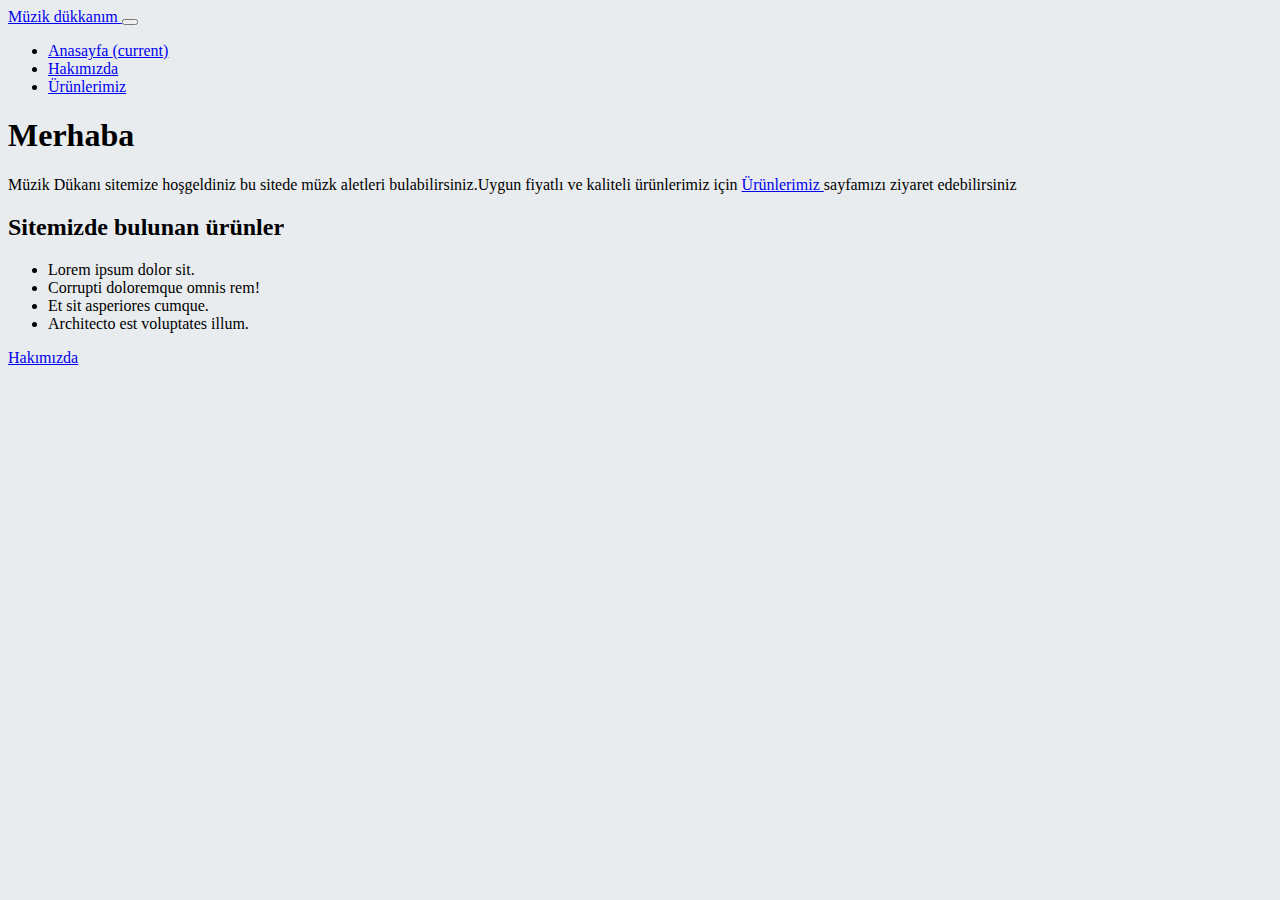
==== index.html @ 2d1c2193 "first commit" ====
<!DOCTYPE html>
<html lang="en">
<head>
    <meta charset="UTF-8">
    <meta http-equiv="X-UA-Compatible" content="IE=edge">
    <meta name="viewport" content="width=device-width, initial-scale=1.0">
    <link rel="stylesheet" href="https://stackpath.bootstrapcdn.com/bootstrap/4.2.1/css/bootstrap.min.css" integrity="sha384-GJzZqFGwb1QTTN6wy59ffF1BuGJpLSa9DkKMp0DgiMDm4iYMj70gZWKYbI706tWS" crossorigin="anonymous">
    <title>Document</title>
</head>
<body style="background-color:#E9ECEF;">

    <nav class="navbar  navbar-expand-lg navbar-light bg-secondary">
        <a class="navbar-brand text-danger" href="index.html"> Müzik dükkanım </a>
        <button class="navbar-toggler" type="button" data-toggle="collapse" data-target="#navbarNav" 
        aria-controls="navbarNav" aria-expanded="false" aria-label="Toggle navigation">
    </button>
    <div class="collapse navbar-collapse" id="navbarNav">

        <ul class="navbar-nav">
            <li class="nav-item active">
                <a class="nav-link" href="index.html">Anasayfa <span class="sr-only">(current)</span></a>
            </li>
            <li class="nav-item">
                <a class="nav-link" href="hakkimizda.html">Hakımızda</a>
            </li>
            <li class="nav-item">
                <a class="nav-link" href="urunlerimiz.html">Ürünlerimiz</a>
            </li>

        </ul>

    </div>
        

    </nav>
    <div class="jumbotron">
        <h1 class="display-4 text-center text-danger mb-3">Merhaba</h1>
        <p class="lead ml-5">Müzik Dükanı sitemize hoşgeldiniz bu sitede müzk aletleri bulabilirsiniz.Uygun fiyatlı ve
            kaliteli
            ürünlerimiz için <a href="ürünler.html">Ürünlerimiz </a>sayfamızı ziyaret edebilirsiniz

        </p>

        <h2 class="text-warning text-center mt-3">Sitemizde bulunan ürünler</h2>

        <ul class="text-center list-group list-inline mt-3">
            <li> Lorem ipsum dolor sit.</li>
            <li>Corrupti doloremque omnis rem!</li>
            <li>Et sit asperiores cumque.</li>
            <li>Architecto est voluptates illum.</li>
        </ul>
        <p class="lead text-center mt-3">
            <a class="btn btn-primary btn-lg" href="hakımızda.html" role="button">Hakımızda </a>
        </p>
    </div>
</body>
</html>
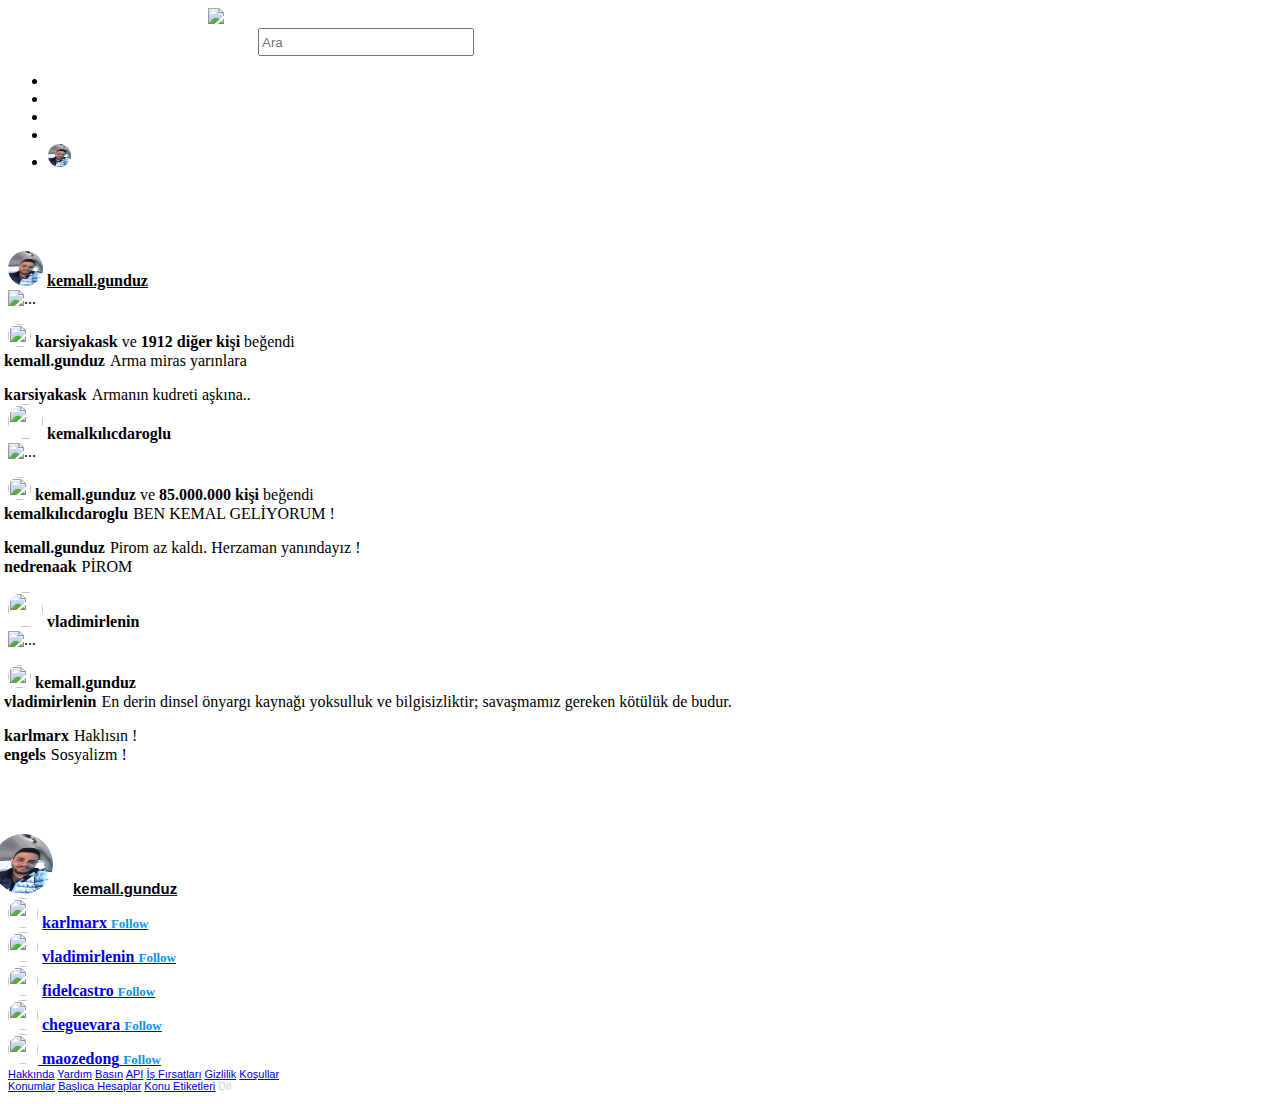
==== commit d021ef3d: "first commit" ====
--- a/index.html
+++ b/index.html
@@ -1,57 +1,427 @@
 <!DOCTYPE html>
 <html lang="en">
-<head>
-    <meta charset="UTF-8">
-    <meta http-equiv="X-UA-Compatible" content="IE=edge">
-    <meta name="viewport" content="width=device-width, initial-scale=1.0">
-    <link rel="stylesheet" href="https://stackpath.bootstrapcdn.com/bootstrap/4.2.1/css/bootstrap.min.css" integrity="sha384-GJzZqFGwb1QTTN6wy59ffF1BuGJpLSa9DkKMp0DgiMDm4iYMj70gZWKYbI706tWS" crossorigin="anonymous">
-    <title>Document</title>
-</head>
-<body style="background-color:#E9ECEF;">
+  <head>
+    <meta charset="UTF-8" />
+    <meta name="viewport" content="width=device-width, initial-scale=1.0" />
+    <link
+      rel="stylesheet"
+      href="https://cdn.jsdelivr.net/npm/bootstrap@4.5.3/dist/css/bootstrap.min.css"
+      integrity="sha384-TX8t27EcRE3e/ihU7zmQxVncDAy5uIKz4rEkgIXeMed4M0jlfIDPvg6uqKI2xXr2"
+      crossorigin="anonymous"
+    />
+    <link
+      rel="stylesheet"
+      href="https://use.fontawesome.com/releases/v5.15.1/css/all.css"
+      integrity="sha384-vp86vTRFVJgpjF9jiIGPEEqYqlDwgyBgEF109VFjmqGmIY/Y4HV4d3Gp2irVfcrp"
+      crossorigin="anonymous"
+    />
+    <link rel="stylesheet" href="css/style.css" />
+    <title>Instagram</title>
+  </head>
+  <body>
+    <nav
+      class="navbar navbar-expand-sm navbar-light border fixed-top z-10 bg-white"
+    >
+      <div class="cont" style="padding-left: 200px;">
+            <a class="navbar-brand" href="#"
+              ><img
+                src="https://www.instagram.com/static/images/web/mobile_nav_type_logo.png/735145cfe0a4.png"></a>
+          </div>
+      <div class="collapse navbar-collapse d-flex ml-5" style="padding-left:250px;">
+        <form class="form-inline my-2  ml-5 d-none d-md-block">
+          <input
+            class="form-control mr-sm-2 empty "
+            type="search"
+            placeholder="Ara"
+            style="font-family: Arial, FontAwesome; height: 28px; width: 216px"
+            aria-label="Search"
+          />
+        </form>
+      </div>
+      <div
+        class="collapse navbar-collapse ml-5 mt-2"
+      >
+        <ul class="navbar-nav d-none d-md-flex">
+          <li class="nav-item active">
+            <a class="nav-link" href="#"
+              ><i class="fas fa-home fa-lg mr-2 d-none d-sm-block mt-1"></i>
+              <span class="sr-only"></span></a
+            >
+          </li>
+          <li class="nav-item">
+            <a class="nav-link" href="#"
+              ><i
+                class="fab fa-facebook-messenger fa-lg mr-2 mt-1"
+                style="color: black"
+              ></i
+            ></a>
+          </li>
+          <li class="nav-item">
+            <a class="nav-link" href="#"
+              ><i class="far fa-compass fa-lg mr-2 mt-1" style="color: black"></i
+            ></a>
+          </li>
+          <li class="nav-item">
+            <a class="nav-link" href="#"
+              ><i class="far fa-heart fa-lg mr-2 mt-1" style="color: black"></i
+            ></a>
+          </li>
 
-    <nav class="navbar  navbar-expand-lg navbar-light bg-secondary">
-        <a class="navbar-brand text-danger" href="index.html"> Müzik dükkanım </a>
-        <button class="navbar-toggler" type="button" data-toggle="collapse" data-target="#navbarNav" 
-        aria-controls="navbarNav" aria-expanded="false" aria-label="Toggle navigation">
-    </button>
-    <div class="collapse navbar-collapse" id="navbarNav">
 
-        <ul class="navbar-nav">
-            <li class="nav-item active">
-                <a class="nav-link" href="index.html">Anasayfa <span class="sr-only">(current)</span></a>
-            </li>
-            <li class="nav-item">
-                <a class="nav-link" href="hakkimizda.html">Hakımızda</a>
-            </li>
-            <li class="nav-item">
-                <a class="nav-link" href="urunlerimiz.html">Ürünlerimiz</a>
-            </li>
+          <li class="nav-item">
+            <a class="nav-link" href="https://www.instagram.com/kemall.gunduz" target="_blank"
+              ><img
+                src="resimler/kemal.jpg"
+                class="mb-2"
+                style="width: 23px; height: 23px; border-radius: 50%;"
+            /></a>
+          </li>
+        </ul>
+      </div>
+    </nav>
 
-        </ul>
-
+    <div class="container middlearea mt-10">
+      <div class="row">
+        <div class="col-md-6 col-sm-12 offset-md-1">
+          <div class="card of">
+            
+          </div>
+          <div class="card" style="margin-top:80px;">
+            <div class="card-header">
+              <img
+                src="resimler/kemal.jpg"
+                class="mr-2"
+                style="width: 35px; height: 35px; border-radius: 50%"
+              />
+              <span class="postuserfont"><strong><a href="https://www.instagram.com/kemall.gunduz" style="color: black;">kemall.gunduz</a></strong></span>
+              <span class="mt-2"
+                ><strong><i class="fas fa-ellipsis-h float-right pt-2"></i></strong
+              ></span>
+            </div>
+            <img
+              src="https://mobil.egedesonsoz.com/haber_resim/karsiyaka-da-taraftar-silkindi-1116528.jpg"
+              class="card-img-top"
+              alt="..."
+            />
+            <ul
+              class="list-group list-group-horizontal mt-1"
+              style="list-style-type: none;"
+            >
+              <li class="nav-item">
+                <a class="nav-link" href="#"
+                  ><i
+                    class="far fa-heart fa-lg"
+                    style="color: black; position: relative; font-size: 23px"
+                  ></i
+                ></a>
+              </li>
+            </ul>
+            <span>
+              <img
+                src="https://fastly.picsum.photos/id/568/150/150.jpg?hmac=WYQpnIcNOyANikwo4SPnYQx-ycI5_W6twTRv2se70cY"
+                class="mb-1 ml-3"
+                style="width: 23px; height: 23px; border-radius: 50%"
+              />
+              <span class="postuserfont"
+                ><strong>karsiyakask</strong> ve
+                <strong>1912 diğer kişi</strong> beğendi</span
+              >
+            </span>
+            <div class="card-body" style="margin-top: -15px">
+              <p class="card-text postuserfont">
+                <strong style="margin-left: -4px; margin-right: 5px"
+                  >kemall.gunduz</strong
+                >Arma miras yarınlara 
+              </p>
+              
+              <span class="card-text postuserfont">
+                <strong style="margin-left: -4px; margin-right: 5px"
+                  >karsiyakask</strong>Armanın kudreti aşkına..
+              </span>
+            </div>
+           
+          </div>
+          <div class="card">
+            <div class="card-header">
+              <img
+                src="https://scontent.fyei6-5.fna.fbcdn.net/v/t39.30808-6/337128465_525825429705178_1713442908817379481_n.jpg?_nc_cat=1&ccb=1-7&_nc_sid=09cbfe&_nc_ohc=tVOYXQ_y_gEAX_APnKm&_nc_oc=AQlPbMo9_OjlzjlVN6PoWH95MxV3XjiHO6YeDFeK_ZCujTHW0jA0kyq_uI8Cd_szDXA&_nc_ht=scontent.fyei6-5.fna&oh=00_AfB2acb6IweCHQy6BpciGJ4ETcV0gQMzN1aoXj2f70hNzQ&oe=642DBFDB"
+                class="mr-2"
+                style="width: 35px; height: 35px; border-radius: 50%"
+              />
+              <span class="postuserfont"><strong>kemalkılıcdaroglu</strong></span>
+              <span class="mt-2"
+                ><strong><i class="fas fa-ellipsis-h float-right pt-2"></i></strong
+              ></span>
+              
+            </div>
+            <img
+              src="https://scontent.fyei6-5.fna.fbcdn.net/v/t39.30808-6/337128465_525825429705178_1713442908817379481_n.jpg?_nc_cat=1&ccb=1-7&_nc_sid=09cbfe&_nc_ohc=tVOYXQ_y_gEAX_APnKm&_nc_oc=AQlPbMo9_OjlzjlVN6PoWH95MxV3XjiHO6YeDFeK_ZCujTHW0jA0kyq_uI8Cd_szDXA&_nc_ht=scontent.fyei6-5.fna&oh=00_AfB2acb6IweCHQy6BpciGJ4ETcV0gQMzN1aoXj2f70hNzQ&oe=642DBFDB"
+              class="card-img-top"
+              alt="..."
+            />
+            
+            <ul
+              class="list-group list-group-horizontal mt-1"
+              style="list-style-type: none;"
+            >
+              <li class="nav-item">
+                <a class="nav-link" href="#"
+                  ><i
+                    class="far fa-heart fa-lg"
+                    style="color: black; position: relative; font-size: 23px"
+                  ></i
+                ></a>
+              </li>
+              
+            </ul>
+            <span>
+              <img
+                src="https://scontent.fyei6-5.fna.fbcdn.net/v/t39.30808-6/337128465_525825429705178_1713442908817379481_n.jpg?_nc_cat=1&ccb=1-7&_nc_sid=09cbfe&_nc_ohc=tVOYXQ_y_gEAX_APnKm&_nc_oc=AQlPbMo9_OjlzjlVN6PoWH95MxV3XjiHO6YeDFeK_ZCujTHW0jA0kyq_uI8Cd_szDXA&_nc_ht=scontent.fyei6-5.fna&oh=00_AfB2acb6IweCHQy6BpciGJ4ETcV0gQMzN1aoXj2f70hNzQ&oe=642DBFDB  "
+                class="mb-1 ml-3"
+                style="width: 23px; height: 23px; border-radius: 50%"
+              />
+              <span class="postuserfont"
+                ><strong>kemall.gunduz</strong> ve
+                <strong>85.000.000 kişi</strong> beğendi</span
+              >
+            </span>
+            <div class="card-body" style="margin-top: -15px">
+              <p class="card-text postuserfont">
+                <strong style="margin-left: -4px; margin-right: 5px"
+                  >kemalkılıcdaroglu</strong
+                >BEN KEMAL GELİYORUM !
+              </p>
+              <p class="card-text postuserfont">
+                <strong style="margin-left: -4px; margin-right: 5px"
+                  >kemall.gunduz</strong
+                >Pirom az kaldı. Herzaman yanındayız !
+              </p>
+              <p class="card-text postuserfont" style="margin-top: -15px">
+                <strong style="margin-left: -4px; margin-right: 5px"
+                  >nedrenaak</strong
+                >PİROM 
+              </p>
+             
+            </div>
+            
+          </div>
+          <div class="card mb-3">
+            <div class="card-header">
+              <img
+                src="https://cdn1.img.sputniknews.com.tr/img/102231/60/1022316089_0:306:1521:1165_600x0_80_0_0_54fde6d4ca77332dc1f2a7dea8c4f7ef.jpg.webp"
+                class="mr-2"
+                style="width: 35px; height: 35px; border-radius: 50%"
+              />
+              <span class="postuserfont"><strong>vladimirlenin</strong></span>
+              <span class="mt-2"
+                ><strong><i class="fas fa-ellipsis-h float-right pt-2"></i></strong
+              ></span>
+            </div>
+            <img
+              src="https://i4.hurimg.com/i/hurriyet/75/750x422/5abb865ec03c0e0fdcf0f3bf.jpg"
+              class="card-img-top"
+              alt="..."
+            />
+            <ul
+              class="list-group list-group-horizontal mt-1"
+              style="list-style-type: none; border: 0"
+            >
+              <li class="nav-item">
+                <a class="nav-link" href="#"
+                  ><i
+                    class="far fa-heart fa-lg"
+                    style="color: black; position: relative; font-size: 23px"
+                  ></i
+                ></a>
+              </li>
+              <li class="nav-item">
+                
+              
+              </span>
+            </ul>
+            <span>
+              <img
+                src="https://fastly.picsum.photos/id/143/150/150.jpg?hmac=Bbw9Do8uIAosP57g8QalugQtgpWef20pE6tFp6IPi0E"
+                class="mb-1 ml-3"
+                style="width: 23px; height: 23px; border-radius: 50%"
+              />
+              <span class="postuserfont"
+                ><strong>kemall.gunduz</strong> 
+                
+            </span>
+            <div class="card-body" style="margin-top: -15px">
+              <p class="card-text postuserfont">
+                <strong style="margin-left: -4px; margin-right: 5px"
+                  >vladimirlenin</strong
+                >En derin dinsel önyargı kaynağı yoksulluk ve bilgisizliktir; savaşmamız gereken kötülük de budur.
+              </p>
+              
+              
+              <p class="card-text postuserfont">
+                <strong style="margin-left: -4px; margin-right: 5px"
+                  >karlmarx</strong
+                >Haklısın !
+              </p>
+              <p class="card-text postuserfont" style="margin-top: -15px">
+                <strong style="margin-left: -4px; margin-right: 5px"
+                  >engels</strong
+                >Sosyalizm !
+              </p>
+              <p
+                class="card-text"
+                style="
+                  margin-top: -10px;
+                  margin-left: -4px;
+                  font-size: 12px;
+                  color: rgb(139, 133, 133);
+                "
+              >
+            
+              </p>
+            </div>
+            
+          </div>
+        </div>
+        <div class="col-3" style="margin-top:80px;">
+          <div
+            class="card col-xs-12 rightpanel"
+            id="sticky-sidebar"
+            style="width: 18rem"
+          >
+            <div class="card-body d-flex" >
+              <div>
+                <a class="nav-link" href="#"
+                  >
+                  <span>
+                  <img
+                    src="resimler/kemal.jpg"
+                    class=""
+                    style="
+                      width: 60px;
+                      height: 60px;
+                      border-radius: 50%;
+                     
+                      margin-left: -15px;
+                    "
+                  /><span
+                    class=""
+                    style="
+                      font-family: -apple-system, BlinkMacSystemFont, 'Segoe UI',
+                        Roboto, Oxygen, Ubuntu, Cantarell, 'Open Sans',
+                        'Helvetica Neue', sans-serif;
+                      font-size: 15px;
+                      color: black;
+                      margin-left: 20px;
+                    "
+                    ><strong>kemall.gunduz</strong>
+                    </span>
+                  </span>
+                </a>
+                
+                <div class="mt-2 ml-2">
+                  <div>
+                    <span
+                      ><img
+                        src="https://ichef.bbci.co.uk/news/800/cpsprodpb/CE2B/production/_101097725_gettyimages-2672369.jpg"
+                        style="width: 30px; height: 30px; border-radius: 50%"
+                      />
+                    </span>
+                    <a href="https://www.instagram.com/kablosuzbeyin" target="_blank">
+                    <span class="postuserfont"
+                      ><strong>karlmarx</strong></span
+                    >
+                    <span
+                      class="postuserfont float-right"
+                      style="font-size: 13px; color: #0095f6; margin-top: 5px"
+                      ><strong>Follow</strong></span
+                    >
+                    </a>
+                  </div>
+                  <div class="mt-3">
+                    <span
+                      ><img
+                        src="https://www.tarihiolaylar.com/img/tarihikisiler/tarihi_kisiler_lenin-jpg_52640744_1428865820.jpg"
+                        style="width: 30px; height: 30px; border-radius: 50%"
+                      />
+                    </span>
+                    <a href="https://www.instagram.com/codecraftcom" target="_blank">
+                    <span class="postuserfont "
+                      ><strong>vladimirlenin </strong></span
+                    >
+                    <span
+                      class="postuserfont float-right"
+                      style="font-size: 13px; color: #0095f6; margin-top: 5px"
+                      ><strong>Follow</strong></span
+                    >
+                    </a>
+                  </div>
+                  <div class="mt-3">
+                    <span
+                      ><img
+                        src="https://m.bianet.org/system/uploads/1/articles/spot_image/000/181/156/original/%C4%9F%C4%9Fbb.jpg"
+                        style="width: 30px; height: 30px; border-radius: 50%"
+                      />
+                    </span>
+                    <a href="https://www.instagram.com/navlungotr" target="_blank">
+                    <span class="postuserfont"
+                      ><strong>fidelcastro</strong></span
+                    >
+                    <span
+                      class="postuserfont float-right"
+                      style="font-size: 13px; color: #0095f6; margin-top: 5px"
+                      ><strong>Follow</strong></span
+                    >
+                    </a>
+                  </div>
+                  <div class="mt-3">
+                    <span
+                      ><img
+                        src="https://m.bianet.org/system/uploads/1/articles/spot_image/000/181/156/original/%C4%9F%C4%9Fbb.jpg"
+                        style="width: 30px; height: 30px; border-radius: 50%"
+                      />
+                    </span>
+                    <a href="https://www.instagram.com/podfreshco" target="_blank">
+                    <span class="postuserfont">
+                      <strong>cheguevara</strong></span
+                    >
+                    <span
+                      class="postuserfont float-right"
+                      style="font-size: 13px; color: #0095f6; margin-top: 5px"
+                      ><strong>Follow</strong></span
+                    >
+                  </div>
+                  <div class="mt-3">
+                    <span
+                      ><img
+                        src="https://upload.wikimedia.org/wikipedia/commons/thumb/a/a9/Mao_Zedong_1959.jpg/220px-Mao_Zedong_1959.jpg"
+                        style="width: 30px; height: 30px; border-radius: 50%"
+                      />
+                    </span>
+                    <a href="https://www.instagram.com/kodluyoruz_junior" target="_blank">
+                    <span class="postuserfont"
+                      ><strong>maozedong</strong></span
+                    >
+                    <span
+                      class="postuserfont float-right"
+                      style="font-size: 13px; color: #0095f6; margin-top: 5px"
+                      ><strong>Follow</strong></span
+                    >
+                    </a>
+                  </div>
+                </div>
+                <div class="ml-2 mt-2" style="color: lightgray; font-size: 11px; font-family: -apple-system, BlinkMacSystemFont, 'Segoe UI', Roboto, Oxygen, Ubuntu, Cantarell, 'Open Sans', 'Helvetica Neue', sans-serif;">
+                  <span><a href="https://about.instagram.com/" target="_blank" class="rightpanellinks">Hakkında</a> <a href="https://help.instagram.com/" target="_blank" class="rightpanellinks">Yardım</a> <a href="https://about.instagram.com/blog/" class="rightpanellinks">Basın</a> <a href="https://www.instagram.com/developer/" class="rightpanellinks">API</a> <a href="https://www.instagram.com/about/jobs/" class="rightpanellinks">İş Fırsatları</a> <a href="https://www.instagram.com/legal/privacy/" class="rightpanellinks">Gizlilik</a></span>
+                    <span><a href="https://www.instagram.com/legal/terms/" class="rightpanellinks">Koşullar</a> <a href="https://www.instagram.com/explore/locations/" class="rightpanellinks">Konumlar</a> <a href="https://www.instagram.com/directory/profiles/" class="rightpanellinks">Başlıca Hesaplar</a> <a href="https://www.instagram.com/directory/hashtags/" class="rightpanellinks">Konu Etiketleri</a> Dil</span>
+                    <p></p>
+                  <p style="font-size: 12px;"></p>
+                </div>
+              </div>
+            </div>
+          </div>
+        </div>
+      </div>
     </div>
-        
-
-    </nav>
-    <div class="jumbotron">
-        <h1 class="display-4 text-center text-danger mb-3">Merhaba</h1>
-        <p class="lead ml-5">Müzik Dükanı sitemize hoşgeldiniz bu sitede müzk aletleri bulabilirsiniz.Uygun fiyatlı ve
-            kaliteli
-            ürünlerimiz için <a href="ürünler.html">Ürünlerimiz </a>sayfamızı ziyaret edebilirsiniz
-
-        </p>
-
-        <h2 class="text-warning text-center mt-3">Sitemizde bulunan ürünler</h2>
-
-        <ul class="text-center list-group list-inline mt-3">
-            <li> Lorem ipsum dolor sit.</li>
-            <li>Corrupti doloremque omnis rem!</li>
-            <li>Et sit asperiores cumque.</li>
-            <li>Architecto est voluptates illum.</li>
-        </ul>
-        <p class="lead text-center mt-3">
-            <a class="btn btn-primary btn-lg" href="hakımızda.html" role="button">Hakımızda </a>
-        </p>
-    </div>
-</body>
+    <script src="https://cdn.jsdelivr.net/npm/@popperjs/core@2.11.6/dist/umd/popper.min.js" integrity="sha384-oBqDVmMz9ATKxIep9tiCxS/Z9fNfEXiDAYTujMAeBAsjFuCZSmKbSSUnQlmh/jp3" crossorigin="anonymous"></script>
+    <script src="https://cdn.jsdelivr.net/npm/bootstrap@5.3.0-alpha1/dist/js/bootstrap.min.js" integrity="sha384-mQ93GR66B00ZXjt0YO5KlohRA5SY2XofN4zfuZxLkoj1gXtW8ANNCe9d5Y3eG5eD" crossorigin="anonymous"></script>
+  </body>
 </html>